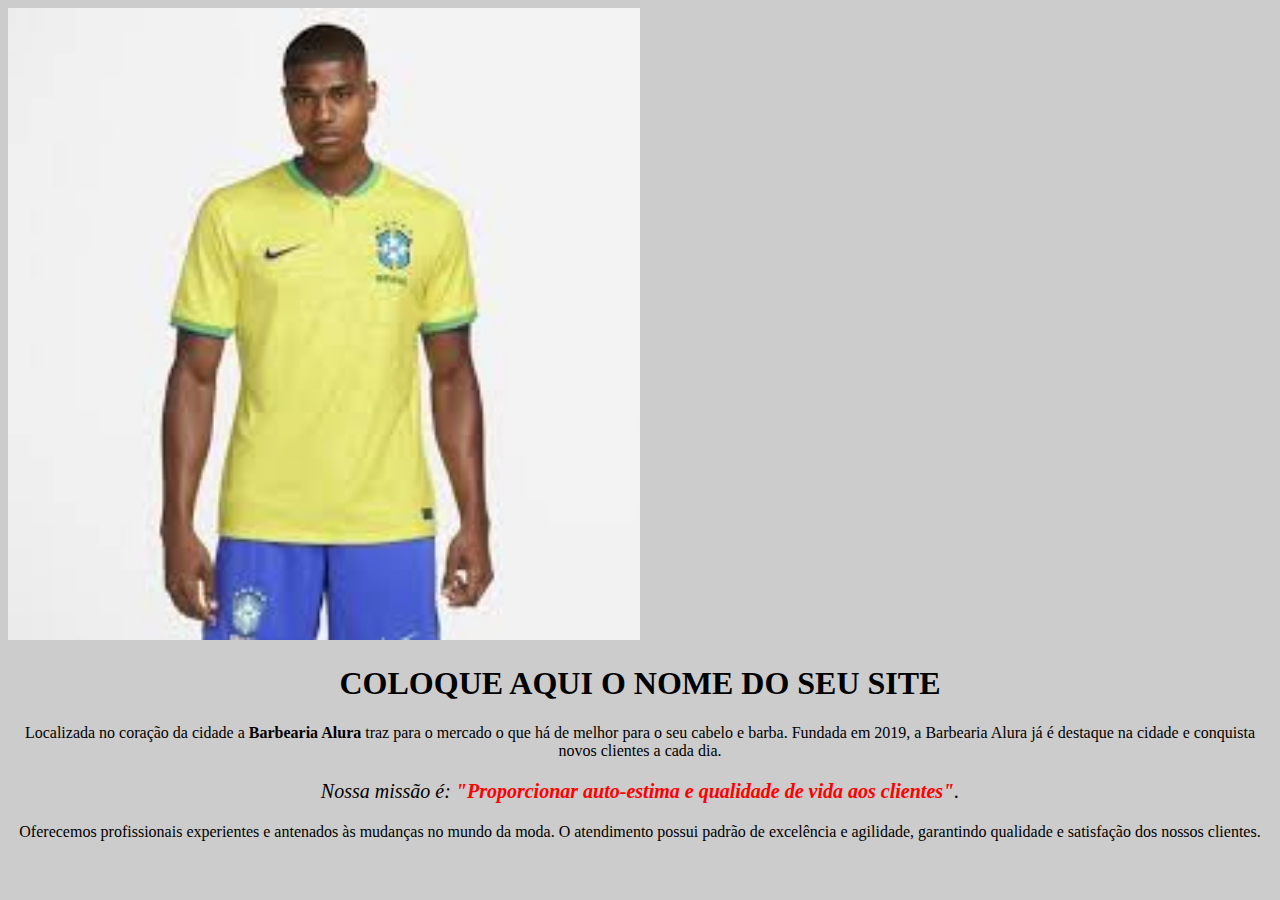
==== index.html @ f1ac82d5 "Add files via upload" ====
<!DOCTYPE html>
<html lang="pt-br">
<head>
    <meta charset="UTF-8">
    <meta http-equiv="X-UA-Compatible" content="IE=edge">
    <meta name="viewport" content="width=device-width, initial-scale=1.0">
    <title>Nome do site</title>
</head>
        <body style="background-color:#cccccc">
            <img src="images.jpg" width="50%">
            
            <h1 style="text-align: center">COLOQUE AQUI O NOME DO SEU SITE</h1>

            <p style="text-align: center;">Localizada no coração da cidade a <strong>Barbearia Alura</strong> traz para o mercado o que há de melhor para o seu cabelo e barba. Fundada em 2019, a Barbearia Alura já é destaque na cidade e conquista novos clientes a cada dia.</p>

            <p style="font-size: 20px; text-align: center";><em>Nossa missão é: <strong style="color: red ;">"Proporcionar auto-estima e qualidade de vida aos clientes"</strong>.</em></p>

            <p style="text-align: center;">Oferecemos profissionais experientes e antenados às mudanças no mundo da moda. O atendimento possui padrão de excelência e agilidade, garantindo qualidade e satisfação dos nossos clientes.</p>

        </body>
</html>
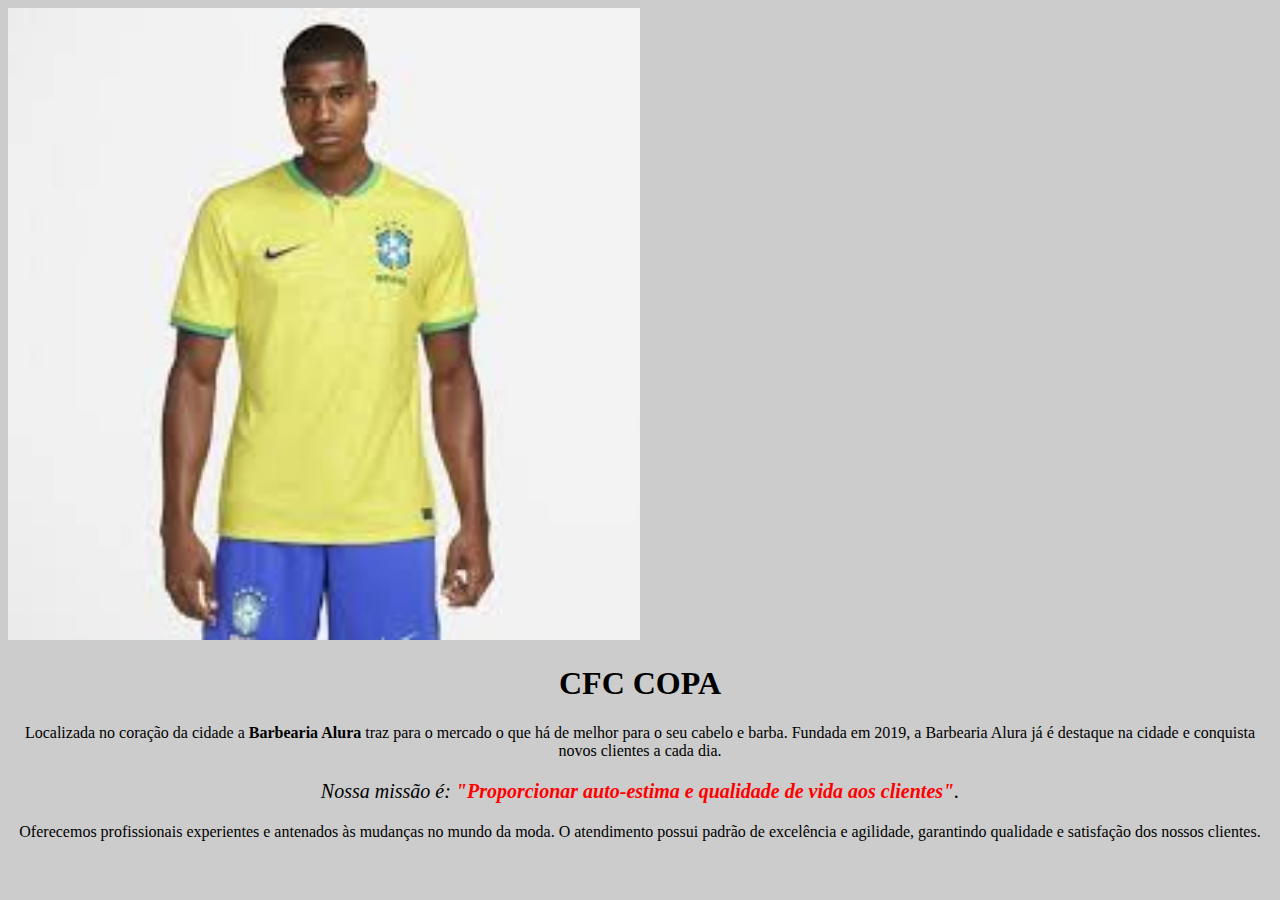
==== commit cd720b71: "21/11" ====
--- a/index.html
+++ b/index.html
@@ -4,12 +4,12 @@
     <meta charset="UTF-8">
     <meta http-equiv="X-UA-Compatible" content="IE=edge">
     <meta name="viewport" content="width=device-width, initial-scale=1.0">
-    <title>Nome do site</title>
+    <title>CFC</title>
 </head>
         <body style="background-color:#cccccc">
             <img src="images.jpg" width="50%">
             
-            <h1 style="text-align: center">COLOQUE AQUI O NOME DO SEU SITE</h1>
+            <h1 style="text-align: center">CFC COPA</h1>
 
             <p style="text-align: center;">Localizada no coração da cidade a <strong>Barbearia Alura</strong> traz para o mercado o que há de melhor para o seu cabelo e barba. Fundada em 2019, a Barbearia Alura já é destaque na cidade e conquista novos clientes a cada dia.</p>
 
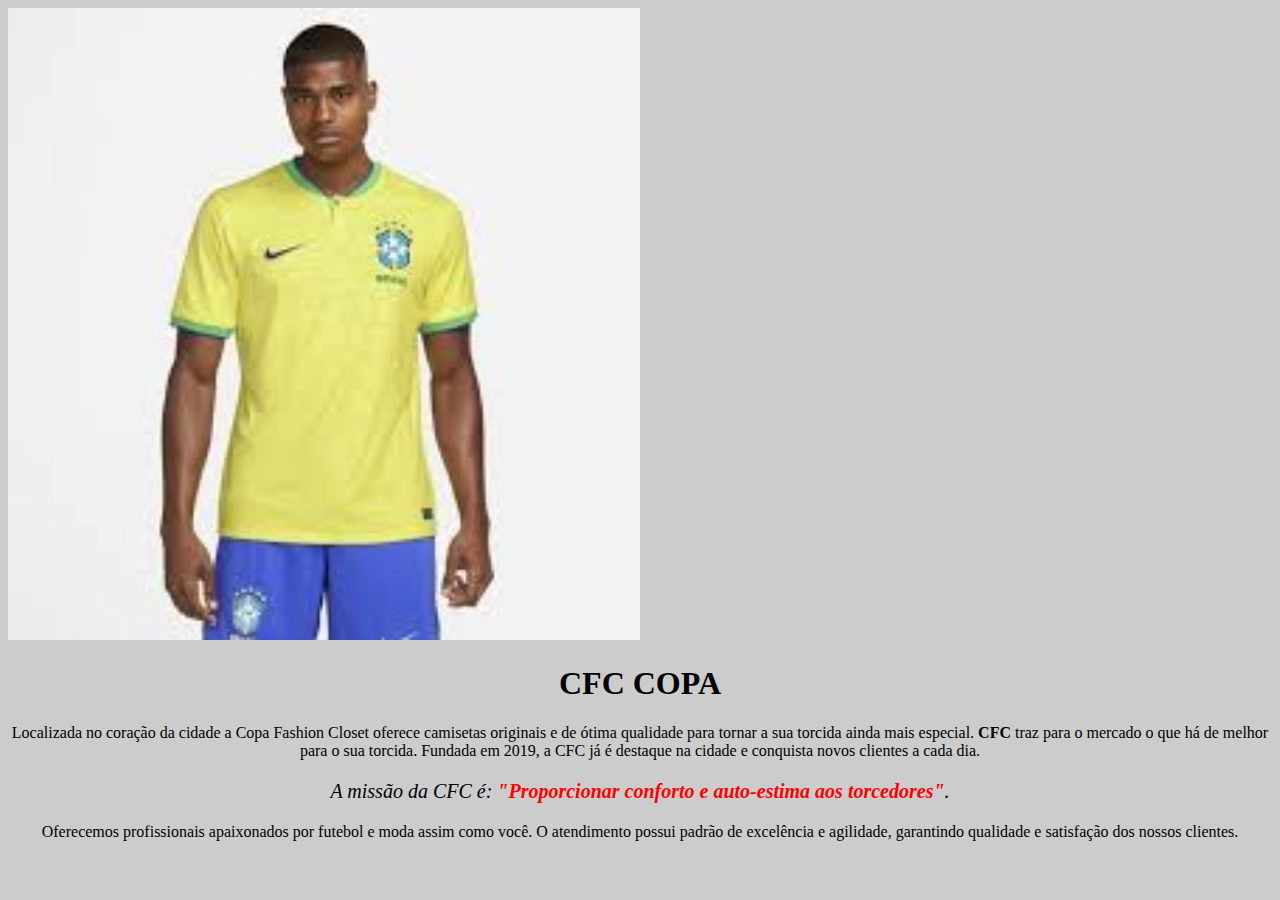
==== commit 9c4e86fb: "25/11" ====
--- a/index.html
+++ b/index.html
@@ -11,11 +11,12 @@
             
             <h1 style="text-align: center">CFC COPA</h1>
 
-            <p style="text-align: center;">Localizada no coração da cidade a <strong>Barbearia Alura</strong> traz para o mercado o que há de melhor para o seu cabelo e barba. Fundada em 2019, a Barbearia Alura já é destaque na cidade e conquista novos clientes a cada dia.</p>
+            <p style="text-align: center;">Localizada no coração da cidade a Copa Fashion Closet oferece camisetas originais e de ótima qualidade para tornar a sua torcida ainda mais especial. <strong>CFC</strong> traz para o mercado o que há de melhor para o sua torcida. Fundada em 2019, a CFC já é destaque na cidade e conquista novos clientes a cada dia.</p>
 
-            <p style="font-size: 20px; text-align: center";><em>Nossa missão é: <strong style="color: red ;">"Proporcionar auto-estima e qualidade de vida aos clientes"</strong>.</em></p>
+            <p style="font-size: 20px; text-align: center";><em>A missão da CFC é: <strong style="color: red ;">"Proporcionar conforto e auto-estima aos torcedores"</strong>.</em></p>
 
-            <p style="text-align: center;">Oferecemos profissionais experientes e antenados às mudanças no mundo da moda. O atendimento possui padrão de excelência e agilidade, garantindo qualidade e satisfação dos nossos clientes.</p>
+            <p style="text-align: center;">Oferecemos profissionais apaixonados por futebol e moda assim como você. O atendimento possui padrão de excelência e agilidade, garantindo qualidade e satisfação dos nossos clientes.</p>
 
         </body>
 </html>
+
